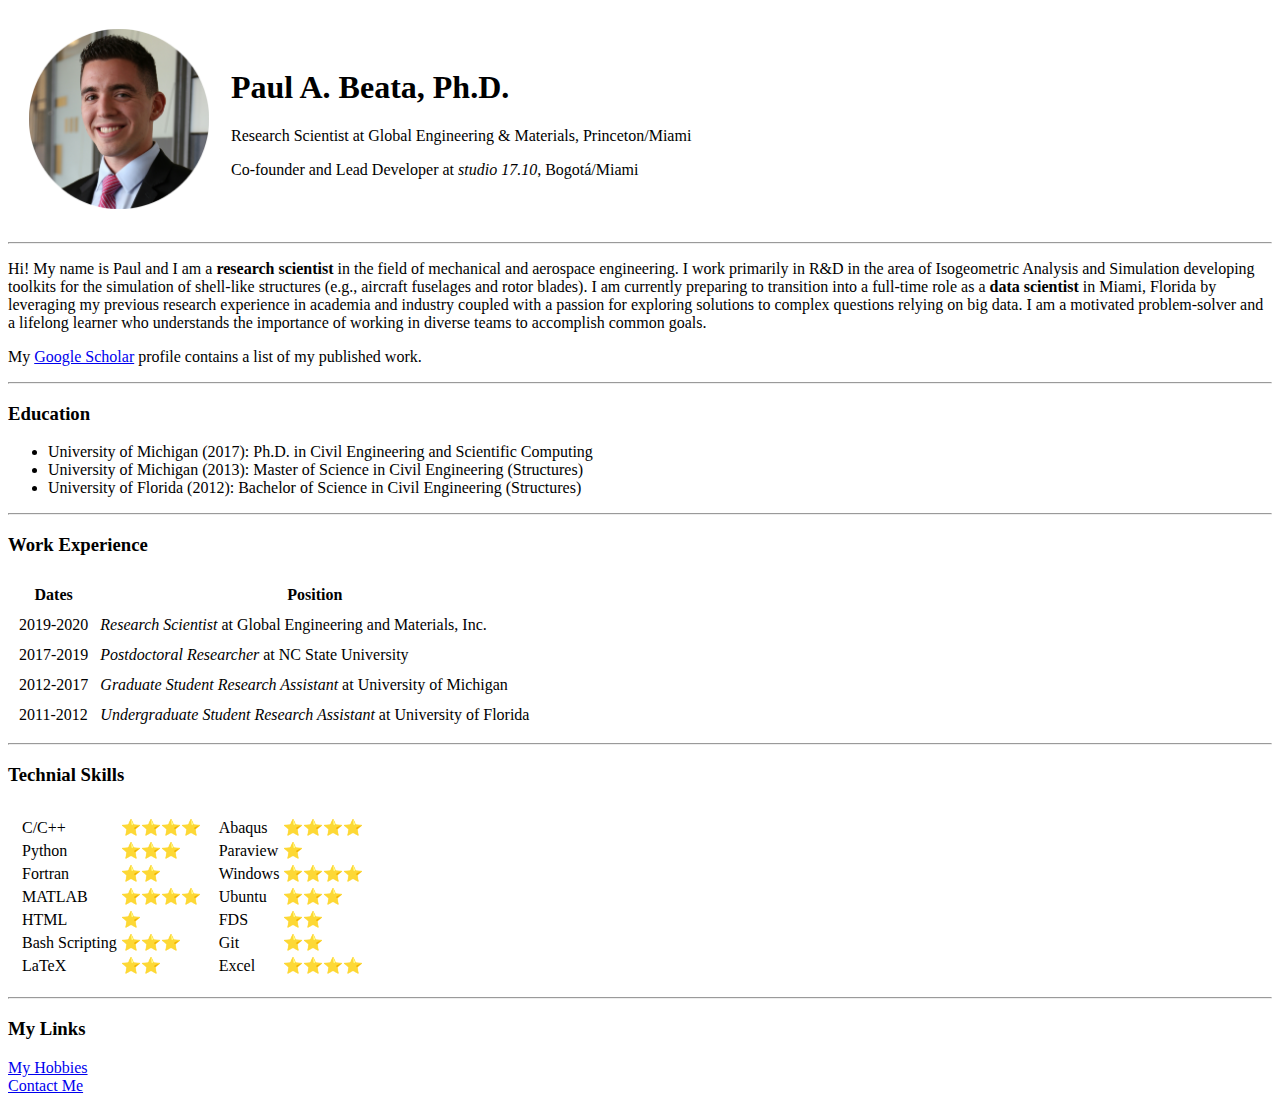
==== index.html @ a1eb46d1 "added initial CV website files for personal site" ====
<!DOCTYPE html>
<html lang="en" dir="ltr">

<head>
  <meta charset="utf-8">
  <meta name="description" content="This is the personal site of Paul A. Beata.">
  <title>Paul A. Beata, Ph.D.</title>
</head>

<body>

  <table cellspacing="20">
    <tr>
      <td>
        <!-- ... but this one is from our local folder called "images": -->
        <img src="images\main_profile_cropped.png" alt="paul_beata_headshot" height="180">
      </td>
      <td>
        <h1>Paul A. Beata, Ph.D.</h1>
        <p>Research Scientist at Global Engineering & Materials, Princeton/Miami</p>
        <p>Co-founder and Lead Developer at <em>studio 17.10</em>, Bogotá/Miami </p>
      </td>
    </tr>
  </table>

  <!-- this image is sourced from online:
  <img src="https://scholar.googleusercontent.com/citations?view_op=medium_photo&user=Eq7QLVYAAAAJ&citpid=3" alt="paul_beata_headshot">
  </-->

  <hr>

  <p>
    Hi! My name is Paul and I am a <strong>research scientist</strong>
    in the field of mechanical and aerospace engineering.
    I work primarily in R&D in the area of Isogeometric
    Analysis and Simulation developing toolkits for the simulation of
    shell-like structures (e.g., aircraft fuselages and rotor blades).

    I am currently preparing to transition into a full-time role as a
    <strong>data scientist</strong> in Miami, Florida by leveraging
    my previous research experience in academia and industry
    coupled with a passion for exploring solutions
    to complex questions relying on big data.

    I am a motivated problem-solver and a lifelong learner who understands the
    importance of working in diverse teams to accomplish common goals.
  </p>

  <p>
    My <a href="https://scholar.google.com/citations?user=Eq7QLVYAAAAJ&hl=en">
    Google Scholar</a> profile contains a list of my published work.
  </p>

  <hr>

  <h3>Education</h3>
  <ul>
    <li>University of Michigan (2017): Ph.D. in Civil Engineering and Scientific Computing</li>
    <li>University of Michigan (2013): Master of Science in Civil Engineering (Structures)</li>
    <li>University of Florida (2012): Bachelor of Science in Civil Engineering (Structures)</li>
  </ul>

  <hr>

  <h3>Work Experience</h3>
  <table cellspacing="10">
    <thead>
      <tr>
        <th>Dates</th>
        <th>Position</th>
      </tr>
    </thead>
    <tbody>
      <tr>
        <td>2019-2020</td>
        <td><em>Research Scientist</em> at Global Engineering and Materials, Inc.</td>
      </tr>
      <tr>
        <td>2017-2019</td>
        <td><em>Postdoctoral Researcher</em> at NC State University</td>
      </tr>
      <tr>
        <td>2012-2017</td>
        <td><em>Graduate Student Research Assistant</em> at University of Michigan</td>
      </tr>
      <tr>
        <td>2011-2012</td>
        <td><em>Undergraduate Student Research Assistant</em> at University of Florida</td>
      </tr>
    </tbody>
    <tfoot>

    </tfoot>
  </table>

  <hr>

  <h3>Technial Skills</h3>
  <table cellspacing="10">
    <tr>
      <td>
        <table>
          <tr>
            <td>C/C++</td>
            <td>⭐⭐⭐⭐</td>
            <!-- <td>Abaqus</td> <td>⭐⭐⭐⭐</td> -->
          </tr>
          <tr>
            <td>Python</td>
            <td>⭐⭐⭐</td>
            <!-- <td>Paraview</td> <td>⭐</td> -->
          </tr>
          <tr>
            <td>Fortran</td>
            <td>⭐⭐</td>
            <!-- <td>Windows</td> <td>⭐⭐⭐⭐</td> -->
          </tr>
          <tr>
            <td>MATLAB</td>
            <td>⭐⭐⭐⭐</td>
            <!-- <td>Ubuntu</td> <td>⭐⭐⭐⭐</td> -->
          </tr>
          <tr>
            <td>HTML</td>
            <td>⭐</td>
            <!-- <td>FDS</td> <td>⭐⭐</td> -->
          </tr>
          <tr>
            <td>Bash Scripting</td>
            <td>⭐⭐⭐</td>
            <!-- <td>Git</td> <td>⭐⭐</td> -->
          </tr>
          <tr>
            <td>LaTeX</td>
            <td>⭐⭐</td>

          </tr>
        </table>
      </td>
      <td>
        <table>
          <tr>
            <!-- <td>C/C++</td>  <td>⭐⭐⭐⭐</td> -->
            <td>Abaqus</td>
            <td>⭐⭐⭐⭐</td>
          </tr>
          <tr>
            <!-- <td>Python</td>  <td>⭐⭐⭐</td> -->
            <td>Paraview</td>
            <td>⭐</td>
          </tr>
          <tr>
            <!-- <td>Fortran</td>  <td>⭐⭐</td> -->
            <td>Windows</td>
            <td>⭐⭐⭐⭐</td>
          </tr>
          <tr>
            <!-- <td>MATLAB</td>  <td>⭐⭐⭐⭐</td> -->
            <td>Ubuntu</td>
            <td>⭐⭐⭐</td>
          </tr>
          <tr>
            <!-- <td>HTML</td>  <td>⭐</td> -->
            <td>FDS</td>
            <td>⭐⭐</td>
          </tr>
          <tr>
            <!-- <td>Bash Scripting</td>  <td>⭐⭐⭐</td> -->
            <td>Git</td>
            <td>⭐⭐</td>
          </tr>
          <tr>
            <!-- <td>LaTeX</td>  <td>⭐⭐</td> -->
            <td>Excel</td>
            <td>⭐⭐⭐⭐</td>
          </tr>
        </table>
      </td>
    </tr>
  </table>

  <hr>

  <h3>My Links</h3>
  <a href="hobbies.html">My Hobbies</a>
  <br>
  <a href="contact.html">Contact Me</a>

</body>

</html>
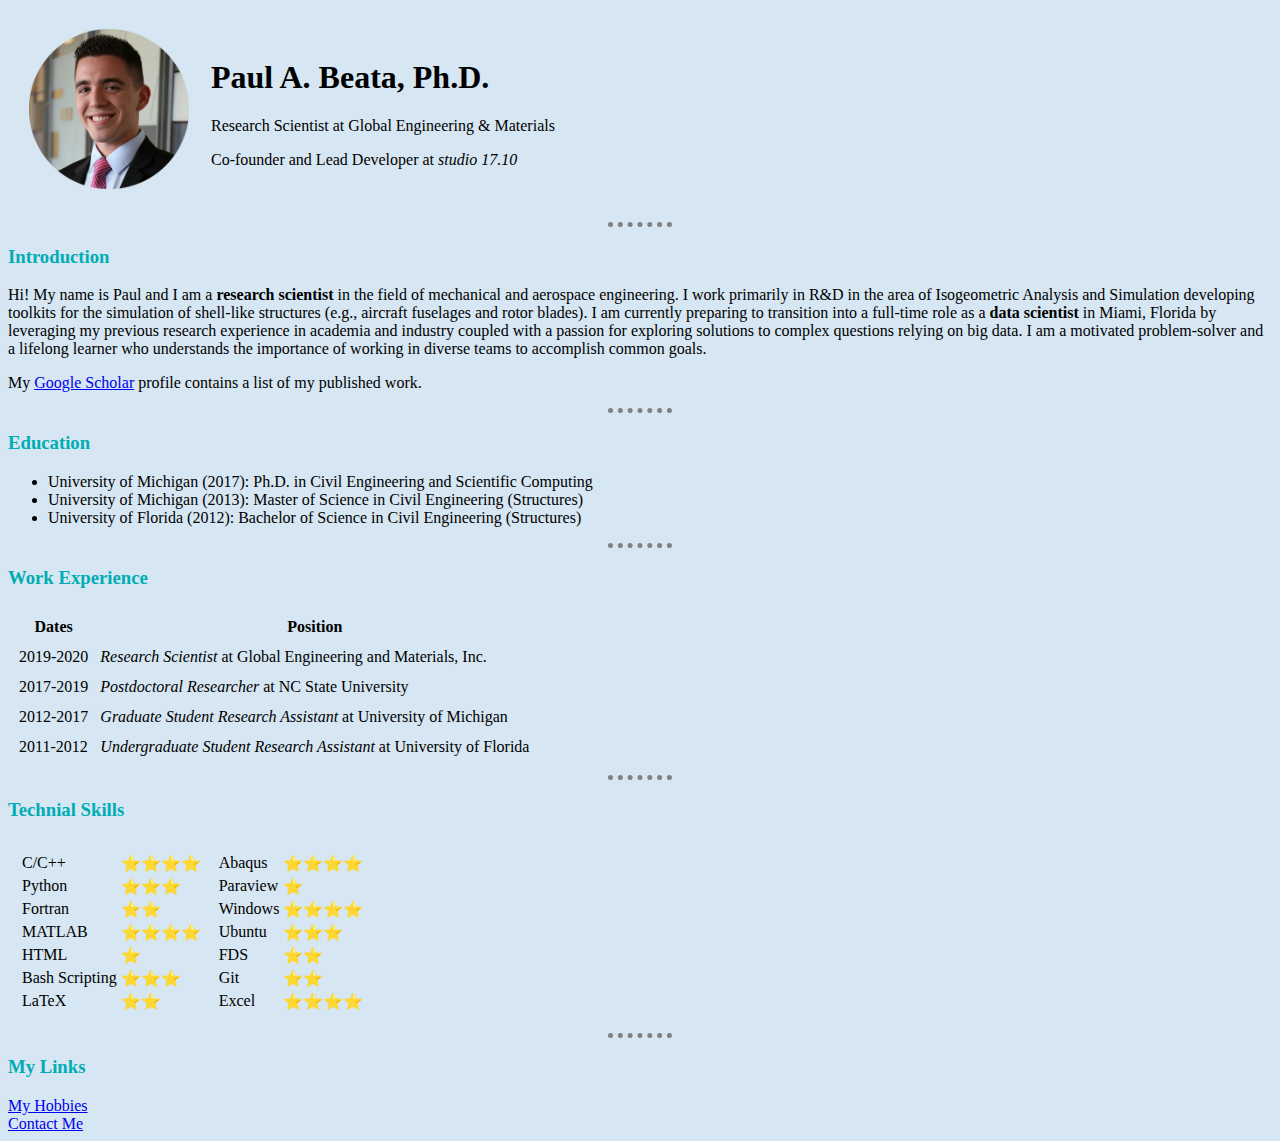
==== commit 64fa968a: "started added styles to site using CSS" ====
--- a/index.html
+++ b/index.html
@@ -5,7 +5,34 @@
   <meta charset="utf-8">
   <meta name="description" content="This is the personal site of Paul A. Beata.">
   <title>Paul A. Beata, Ph.D.</title>
+
+  <!-- added this link to point to our styles sheet: -->
+  <link rel="stylesheet" href="css/styles.css">
+
+  <!-- INTERNAL CSS CODE TO MODIFY THE STYLE OF VARIOUS COMPONENTS -->
+  <!-- <style>
+    body {
+      background-color: #eeeeee;
+    }
+
+    hr {
+      background-color: none;
+      border-style: dotted;
+      border-left-style: none;
+      border-right-style: none;
+      border-bottom-style: none;
+
+      border-color: grey;
+      border-width: 8px;
+      width: 10%;
+    }
+  </style> -->
+
 </head>
+
+<!--
+<body style="background-color: #eeeeee;">
+-->
 
 <body>
 
@@ -13,12 +40,13 @@
     <tr>
       <td>
         <!-- ... but this one is from our local folder called "images": -->
-        <img src="images\main_profile_cropped.png" alt="paul_beata_headshot" height="180">
+        <img src="images\main_profile_cropped.png" alt="paul_beata_headshot" height="160">
       </td>
       <td>
         <h1>Paul A. Beata, Ph.D.</h1>
-        <p>Research Scientist at Global Engineering & Materials, Princeton/Miami</p>
-        <p>Co-founder and Lead Developer at <em>studio 17.10</em>, Bogotá/Miami </p>
+        <p>Research Scientist at Global Engineering & Materials</p>
+        <p>Co-founder and Lead Developer at <em>studio 17.10</em></p>
+        <!-- <p>Bogotá, Colombia and Miami, FL </p> -->
       </td>
     </tr>
   </table>
@@ -28,6 +56,8 @@
   </-->
 
   <hr>
+
+  <h3>Introduction</h3>
 
   <p>
     Hi! My name is Paul and I am a <strong>research scientist</strong>
@@ -48,7 +78,7 @@
 
   <p>
     My <a href="https://scholar.google.com/citations?user=Eq7QLVYAAAAJ&hl=en">
-    Google Scholar</a> profile contains a list of my published work.
+      Google Scholar</a> profile contains a list of my published work.
   </p>
 
   <hr>
--- a/css/styles.css
+++ b/css/styles.css
@@ -0,0 +1,24 @@
+
+/* EXTERNAL CSS FILE */
+
+  body {
+    /* background-color: #eeeeee; */
+    background-color: #d6e6f2;
+  }
+
+  hr {
+    border-style: none;
+    border-top-style: dotted;
+    border-color: grey;
+    border-width: 5px;
+    width: 5%;
+  }
+
+  h1 {
+    /* color: #3ec1d3; */
+    color: black;
+  }
+
+  h3 {
+    color: #00adb5;
+  }
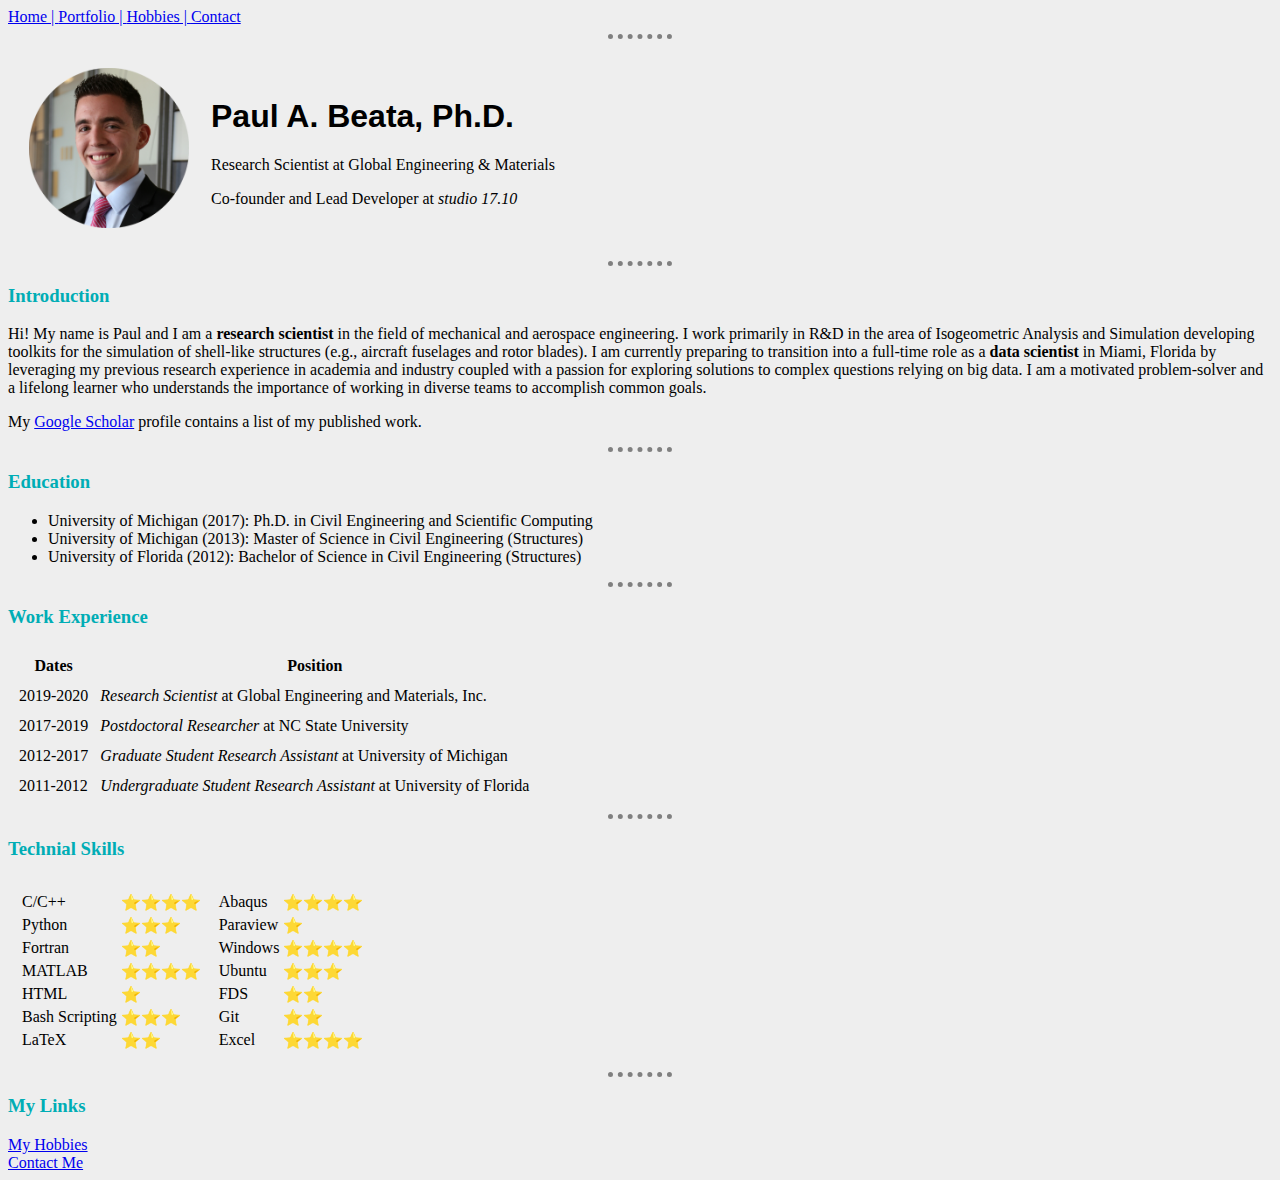
==== commit 45436108: "started a new page for my portfolio section" ====
--- a/index.html
+++ b/index.html
@@ -31,10 +31,20 @@
 </head>
 
 <!--
+this will override the background color in the CSS styles sheet
 <body style="background-color: #eeeeee;">
 -->
 
 <body>
+
+  <a href="index.html">Home | </a>
+  <a href="portfolio.html">Portfolio | </a>
+  <a href="hobbies.html">Hobbies | </a>
+  <a href="contact.html">Contact</a>
+
+  <br>
+  
+  <hr>
 
   <table cellspacing="20">
     <tr>
--- a/css/styles.css
+++ b/css/styles.css
@@ -2,8 +2,8 @@
 /* EXTERNAL CSS FILE */
 
   body {
-    /* background-color: #eeeeee; */
-    background-color: #d6e6f2;
+    background-color: #eeeeee;
+    /* background-color: #d6e6f2; */
   }
 
   hr {
@@ -17,8 +17,20 @@
   h1 {
     /* color: #3ec1d3; */
     color: black;
+    font-family: Arial, Helvetica, sans-serif;
   }
 
   h3 {
     color: #00adb5;
   }
+
+  .p-just {
+    text-align: justify;
+  }
+
+  .fig1 {
+    display: block;
+    margin-left: auto;
+    margin-right: auto;
+    width: 50%;
+  }
